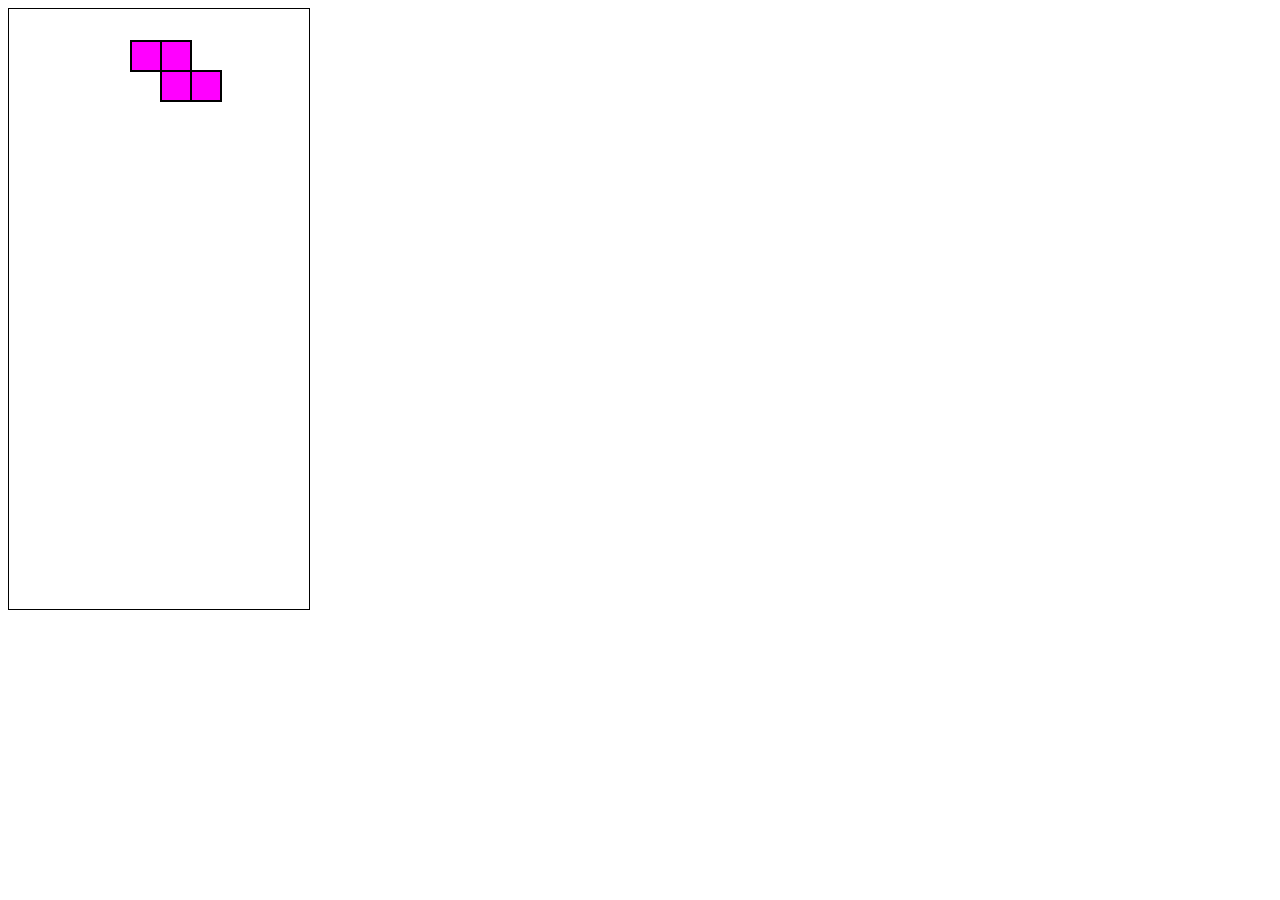
==== praktika/ariketa10/tetris.html @ 69a4186f "10 hasiera" ====
<!doctype html>
<html>
<head>
   <title>Tetris</title>
   <link rel="stylesheet" href="tetris.css">
   <script src="tetris.js"></script>
</head>
<body>
    <canvas id="canvas" width="300" height="600"></canvas>

<script>
// ===== main ====
// canvas related variables
var canvas = document.getElementById("canvas");
var ctx = canvas.getContext("2d");

// clear the canvas
ctx.fillStyle = 'white';
ctx.fillRect(0,0,canvas.width,canvas.height); 

var game = new Tetris();
game.init();

</script>
</body>
</html>
---- praktika/ariketa10/tetris.css ----
#canvas {
    border:1px solid #000000;
}
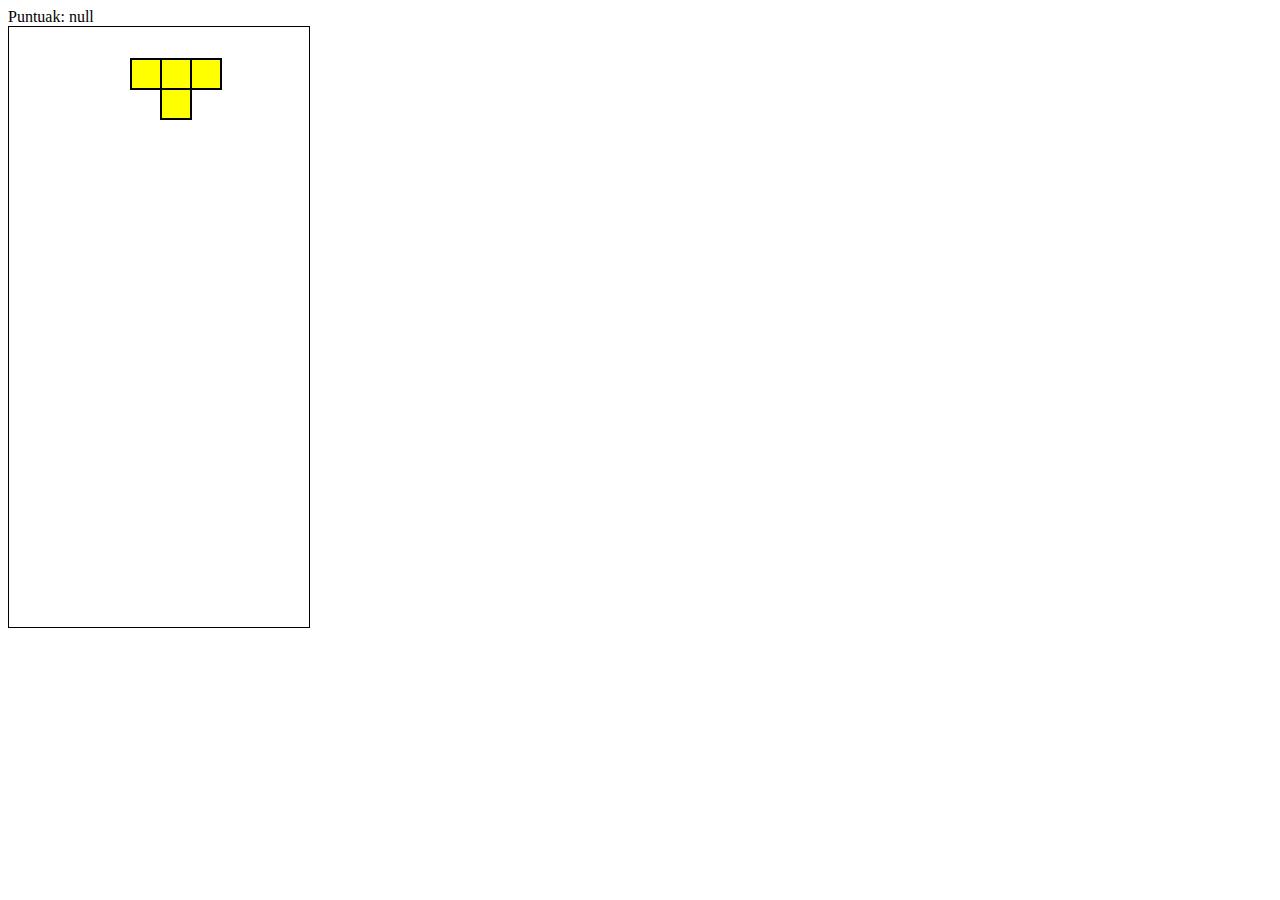
==== commit 3b999fe6: "10. puntuak sartuta" ====
--- a/praktika/ariketa10/tetris.html
+++ b/praktika/ariketa10/tetris.html
@@ -6,7 +6,9 @@
    <script src="tetris.js"></script>
 </head>
 <body>
+     <div id="puntuak"></div>
     <canvas id="canvas" width="300" height="600"></canvas>
+   
 
 <script>
 // ===== main ====
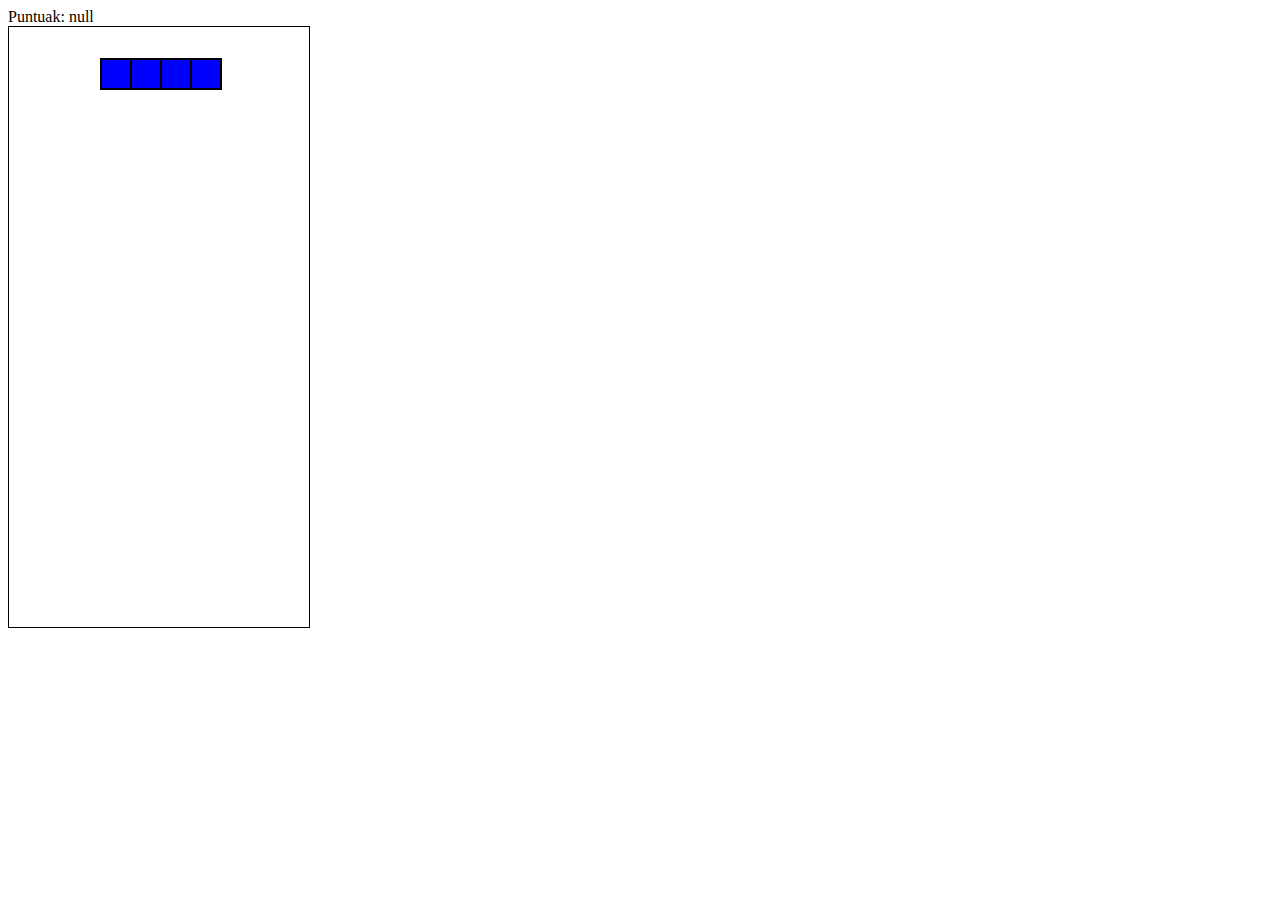
==== commit c1df6532: "musika gehituta" ====
--- a/praktika/ariketa10/tetris.html
+++ b/praktika/ariketa10/tetris.html
@@ -6,10 +6,12 @@
    <script src="tetris.js"></script>
 </head>
 <body>
-     <div id="puntuak"></div>
+     <div id="puntuak">Sakatu F5 hasteko</div>
     <canvas id="canvas" width="300" height="600"></canvas>
    
-
+<audio controls id="musika" style="display:none !important;">
+ 						<source src="http://66.90.91.26/ost/tetris-gameboy-rip-/eeeughvtth/tetris-gameboy-02.mp3" type="audio/ogg">
+				</audio>		
 <script>
 // ===== main ====
 // canvas related variables
@@ -22,6 +24,10 @@
 
 var game = new Tetris();
 game.init();
+// tetris gameboy bertsioko musika
+var musika = document.getElementById("musika");
+    
+    musika.play();
 
 </script>
 </body>
